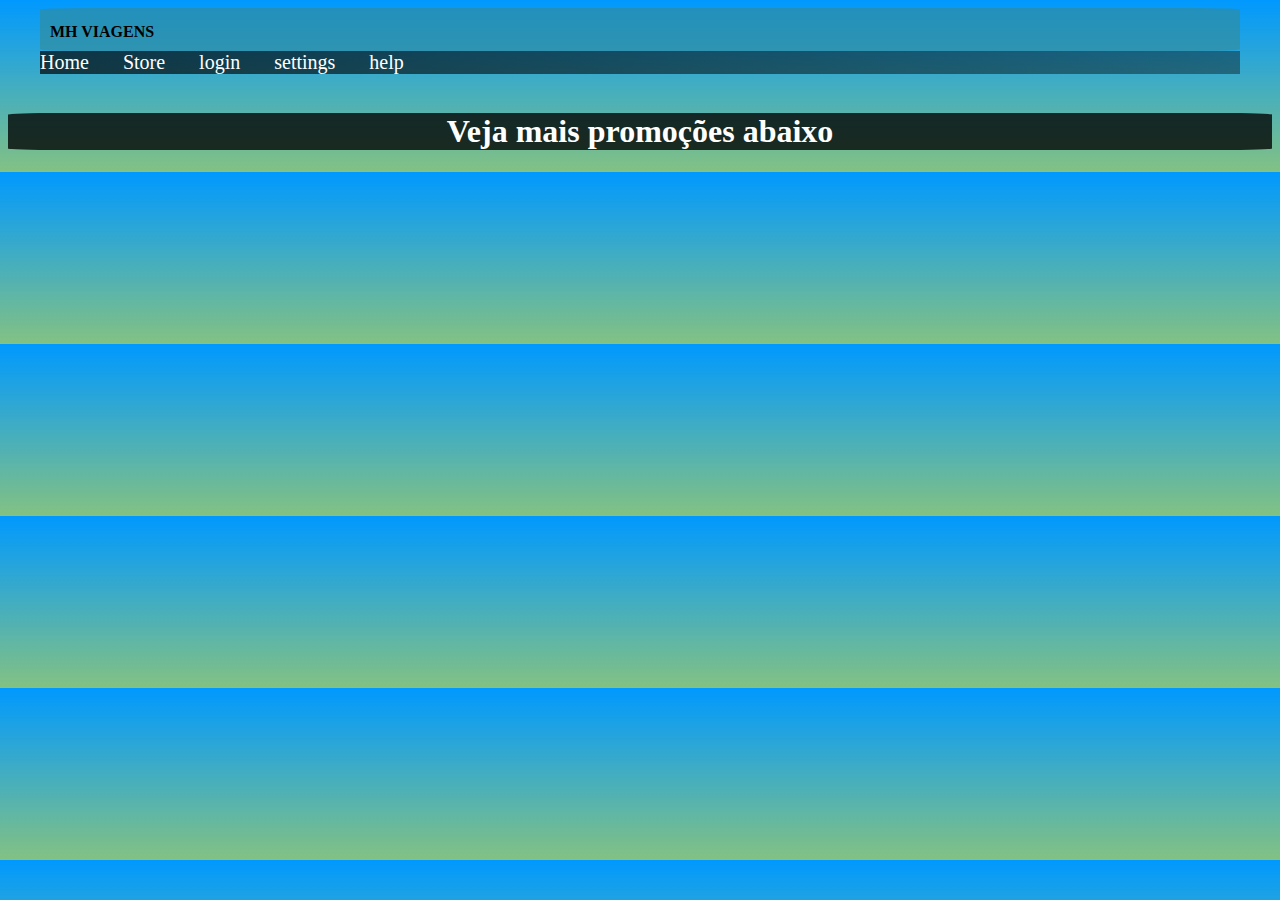
==== index.html @ 92ada7c3 "update" ====
<!DOCTYPE html>
<html lang="pt-br">

<head>
    <meta charset="UTF-8">
    <meta name="viewport" content="width=device-width, initial-scale=1.0">
    <title>Arquivo</title>
    <link rel="stylesheet" href="style.css">
    <link rel="preconnect" href="https://fonts.googleapis.com">
    <link rel="preconnect" href="https://fonts.gstatic.com" crossorigin>
    <link href="https://fonts.googleapis.com/css2?family=Josefin+Slab:ital@1&display=swap" rel="stylesheet">
</head>

<body>
    <header>
        <h4 class="mr">
           MH VIAGENS
        </h4>
        <nav>
            <a href="home.html" target="_blank">Home</a>
            <a href="store.html">Store</a>
            <a href="login.html">login</a>
            <a href="config.html">settings</a>
            <a href="#">help</a>

        </nav>
    </header>
    <main>
        <div class="container"><img src="imagens/BG.jpg" width="100%" alt=""></div>

    </main>
    <h1 class="h1">
        Veja mais promoções abaixo
    </h1>

</body>

</html>
---- style.css ----
.h1{
    text-align: center;
    color: white;
    background-color: rgba(0, 0, 0, 0.778);
    border-radius: 4%;
    
    }
    nav{
        background-image: linear-gradient(to right, #000000af, #00000063);
       
    }
    a{
        color: white;
        font-size: 20px;
        padding-right: 30px;
        text-decoration: none;
    }
    a:hover{
        text-decoration: underline;
    }
    .mr{
        background-color: rgba(51, 138, 153, 0.622);
        margin: 0px;
        padding-top: 15px;
        padding-bottom: 10px;
        padding-left: 10px;
        border-radius: 4%;
    }
    header{
        width: 1200px;
        max-width: 100vw;
        min-width: 300px;
        margin: auto;
       
    }
    main{
        width: 1200px;
        max-width: 100vw;
        min-width: 300px;
        margin: auto;
    }
    body{
        background-image:linear-gradient(to bottom, rgb(0, 153, 255), rgba(0, 128, 0, 0.486));
    }
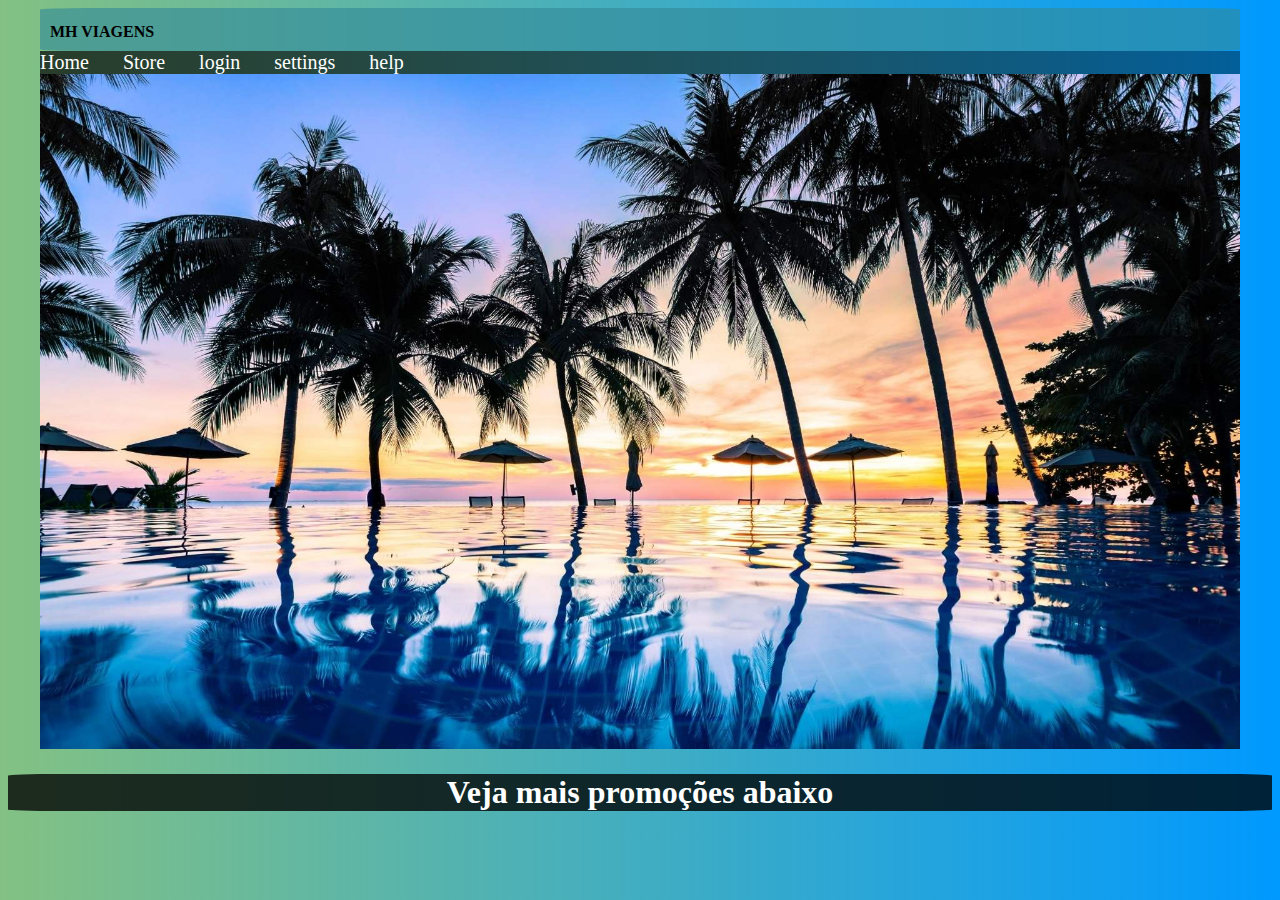
==== commit 73332246: "update" ====
--- a/index.html
+++ b/index.html
@@ -26,7 +26,7 @@
         </nav>
     </header>
     <main>
-        <div class="container"><img src="imagens/BG.jpg" width="100%" alt=""></div>
+        <div class="container"><img src="resort-brasil-lista-melhores.jpg" width="100%" alt=""></div>
 
     </main>
     <h1 class="h1">
--- a/style.css
+++ b/style.css
@@ -41,5 +41,5 @@
         margin: auto;
     }
     body{
-        background-image:linear-gradient(to bottom, rgb(0, 153, 255), rgba(0, 128, 0, 0.486));
+        background-image:linear-gradient(to left, rgb(0, 153, 255), rgba(0, 128, 0, 0.486));
     }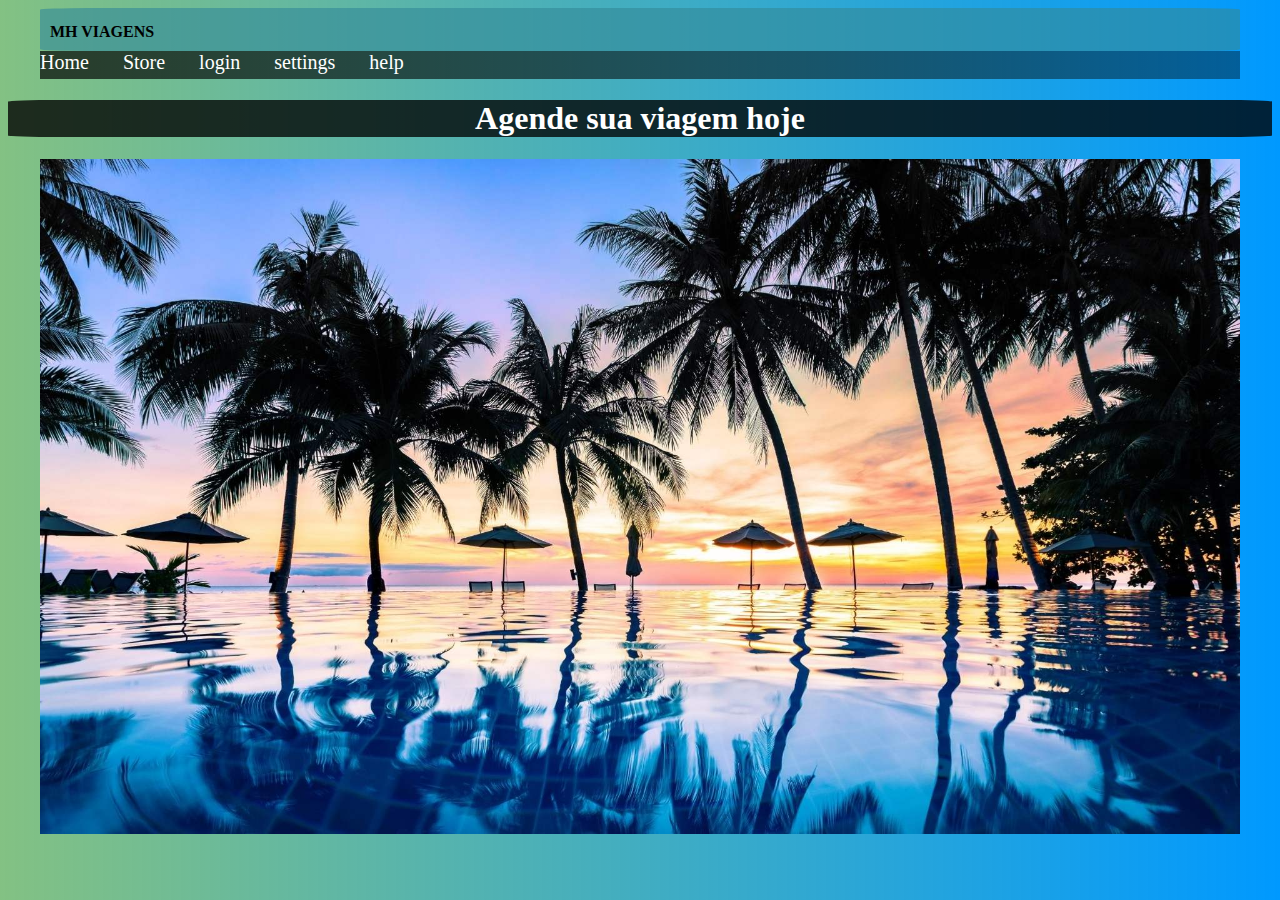
==== commit 4c9474fd: "update" ====
--- a/index.html
+++ b/index.html
@@ -14,7 +14,7 @@
 <body>
     <header>
         <h4 class="mr">
-           MH VIAGENS
+            MH VIAGENS
         </h4>
         <nav>
             <a href="home.html" target="_blank">Home</a>
@@ -25,13 +25,15 @@
 
         </nav>
     </header>
+    <h1 class="h1">
+       Agende sua viagem hoje
+    </h1>
+   
     <main>
         <div class="container"><img src="resort-brasil-lista-melhores.jpg" width="100%" alt=""></div>
 
     </main>
-    <h1 class="h1">
-        Veja mais promoções abaixo
-    </h1>
+
 
 </body>
 
--- a/style.css
+++ b/style.css
@@ -8,12 +8,14 @@
     }
     nav{
         background-image: linear-gradient(to right, #000000af, #00000063);
+        padding-bottom: 5px;
        
     }
     a{
         color: white;
         font-size: 20px;
         padding-right: 30px;
+        padding-bottom: 5px;
         text-decoration: none;
     }
     a:hover{
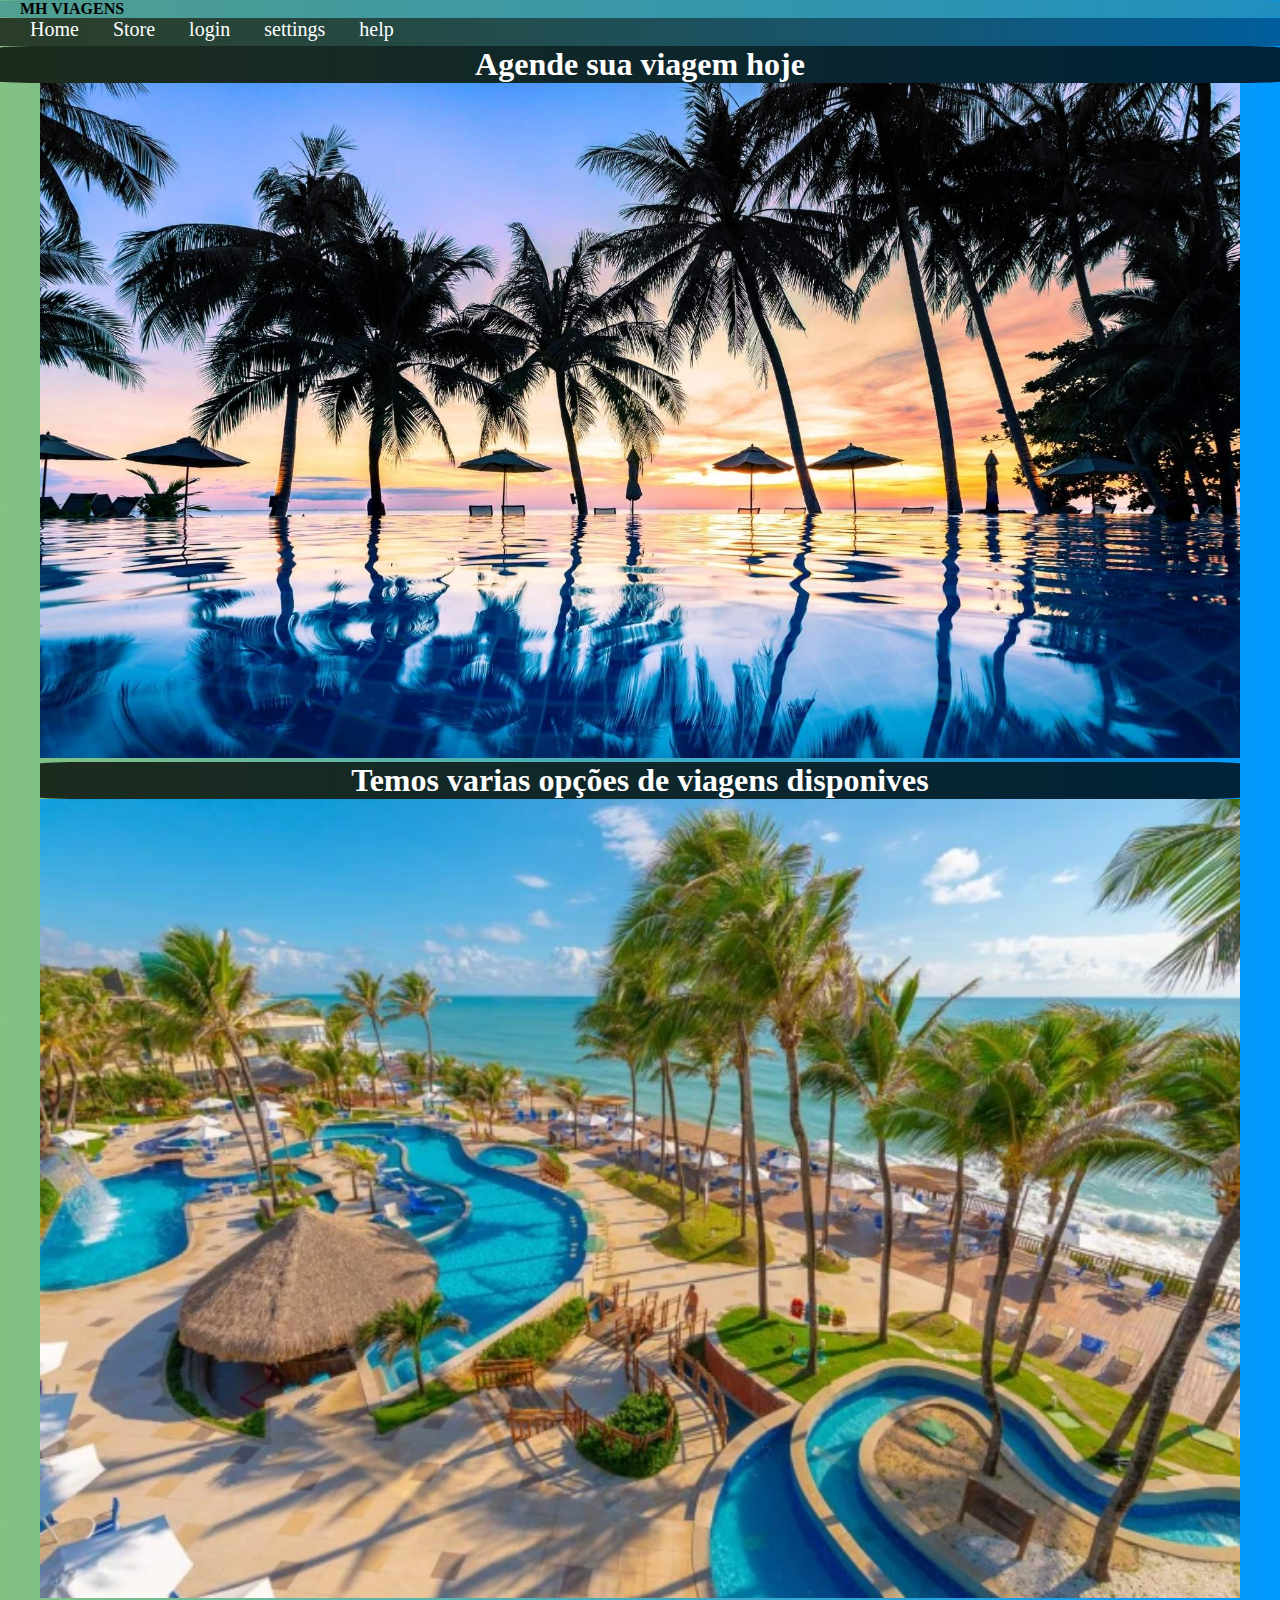
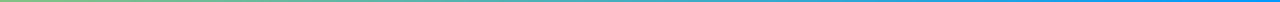
==== commit 2ab68414: "update" ====
--- a/index.html
+++ b/index.html
@@ -26,11 +26,20 @@
         </nav>
     </header>
     <h1 class="h1">
-       Agende sua viagem hoje
+        Agende sua viagem hoje
     </h1>
-   
+
     <main>
-        <div class="container"><img src="resort-brasil-lista-melhores.jpg" width="100%" alt=""></div>
+        <div class="container"><img src="resort-brasil-lista-melhores.jpg" width="100%" alt="Error 404"></div>
+
+
+
+        <h1 class="h1">
+            Temos varias opções de viagens disponives
+        </h1>
+
+<div class="container"><img src="188153847.webp" alt="Error 404" width=100% > </div>
+           
 
     </main>
 
--- a/style.css
+++ b/style.css
@@ -1,47 +1,55 @@
+* {
+    margin: 0;
+}
 
-.h1{
+.h1 {
     text-align: center;
     color: white;
     background-color: rgba(0, 0, 0, 0.778);
     border-radius: 4%;
-    
-    }
-    nav{
-        background-image: linear-gradient(to right, #000000af, #00000063);
-        padding-bottom: 5px;
-       
-    }
-    a{
-        color: white;
-        font-size: 20px;
-        padding-right: 30px;
-        padding-bottom: 5px;
-        text-decoration: none;
-    }
-    a:hover{
-        text-decoration: underline;
-    }
-    .mr{
-        background-color: rgba(51, 138, 153, 0.622);
-        margin: 0px;
-        padding-top: 15px;
-        padding-bottom: 10px;
-        padding-left: 10px;
-        border-radius: 4%;
-    }
-    header{
-        width: 1200px;
-        max-width: 100vw;
-        min-width: 300px;
-        margin: auto;
-       
-    }
-    main{
-        width: 1200px;
-        max-width: 100vw;
-        min-width: 300px;
-        margin: auto;
-    }
-    body{
-        background-image:linear-gradient(to left, rgb(0, 153, 255), rgba(0, 128, 0, 0.486));
-    }+
+}
+
+nav {
+    background-image: linear-gradient(to right, #000000af, #00000063);
+    padding-bottom: 5px;
+
+}
+
+a {
+    color: white;
+    font-size: 20px;
+    padding-left: 30px;
+    padding-bottom: 5px;
+    text-decoration: none;
+}
+
+a:hover {
+    text-decoration: underline;
+}
+
+.mr {
+    background-color: rgba(51, 138, 153, 0.622);
+    padding-left: 20px;
+    border-radius: 4%;
+}
+
+header {
+
+    max-width: 100vw;
+    min-width: 300px;
+    margin: 0px;
+    padding: 0px;
+
+}
+
+main {
+    width: 1200px;
+    max-width: 100vw;
+    min-width: 300px;
+    margin: auto;
+}
+
+body {
+    background-image: linear-gradient(to left, rgb(0, 153, 255), rgba(0, 128, 0, 0.486));
+}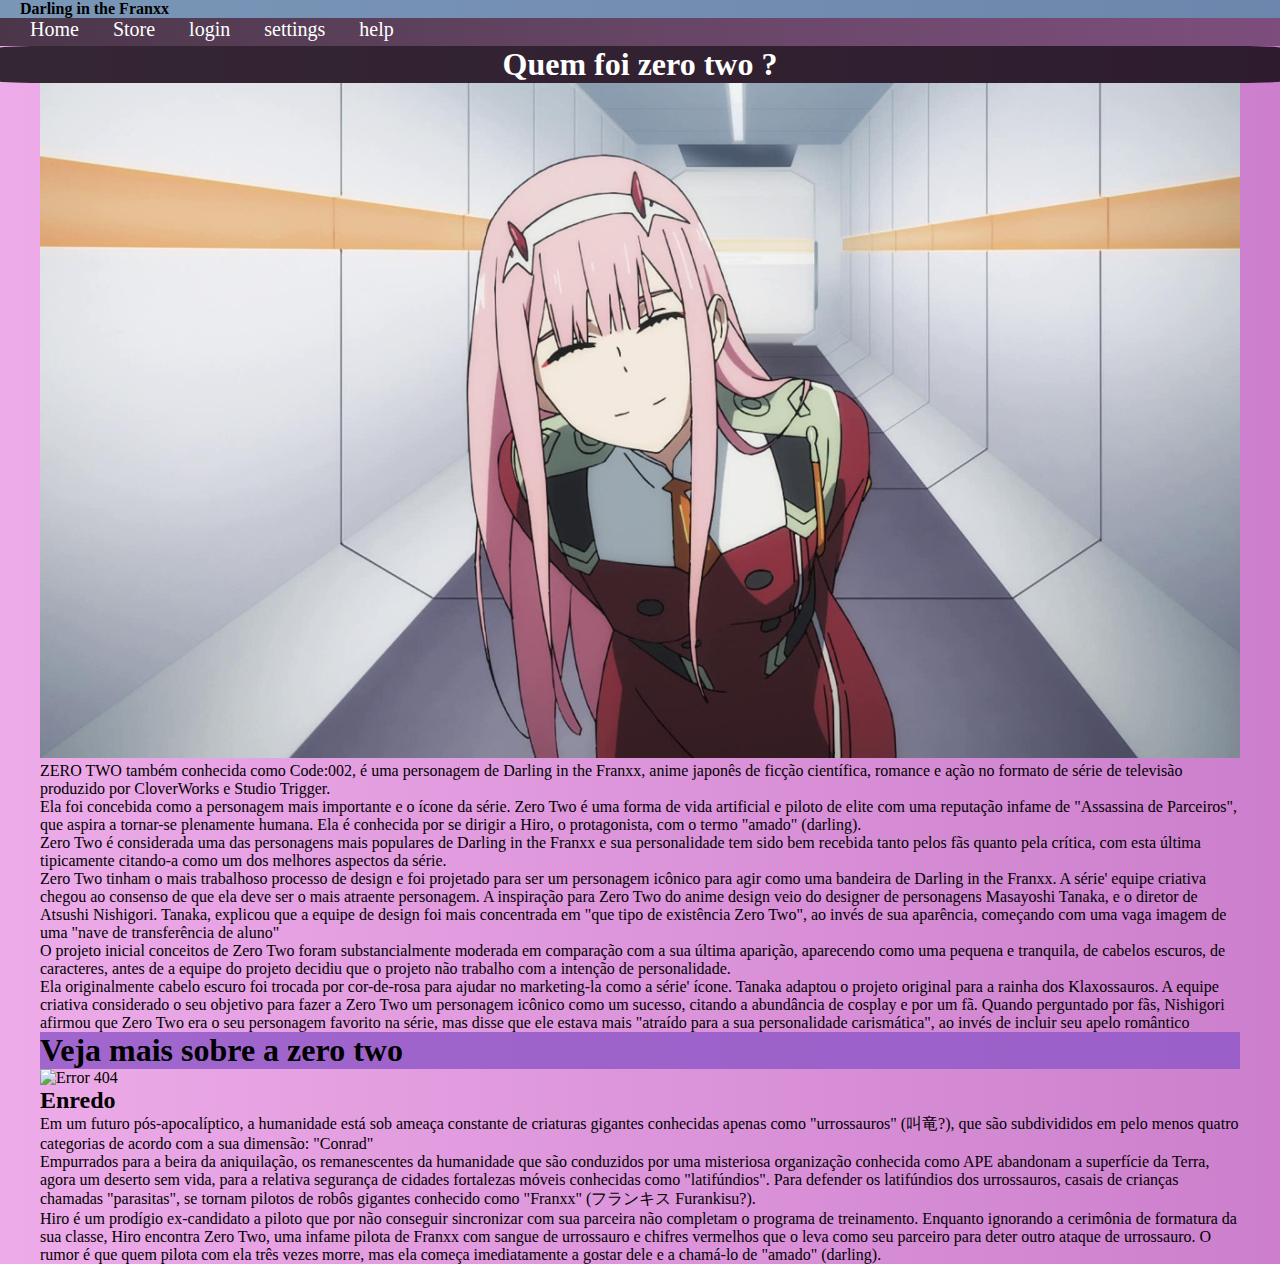
==== commit 1871f80e: "zero-two-update" ====
--- a/index.html
+++ b/index.html
@@ -14,7 +14,9 @@
 <body>
     <header>
         <h4 class="mr">
-            MH VIAGENS
+          
+
+Darling in the Franxx
         </h4>
         <nav>
             <a href="home.html" target="_blank">Home</a>
@@ -26,21 +28,52 @@
         </nav>
     </header>
     <h1 class="h1">
-        Agende sua viagem hoje
+        Quem foi zero two ?
     </h1>
 
     <main>
-        <div class="container"><img src="resort-brasil-lista-melhores.jpg" width="100%" alt="Error 404"></div>
+        <div class="container"><img src="imagens/zero.one.jpg" width="100%" alt="Error 404"></div>
 
+        <p> ZERO TWO também conhecida como Code:002, é uma personagem de Darling in the Franxx, anime japonês de ficção científica, romance e ação no formato de série de televisão produzido por CloverWorks e Studio Trigger. </p>
+        <p>
+            Ela foi concebida como a personagem mais importante e o ícone da série. Zero Two é uma forma de vida artificial e piloto de elite com uma reputação infame de "Assassina de Parceiros", que aspira a tornar-se plenamente humana. Ela é conhecida por se dirigir a Hiro, o protagonista, com o termo "amado" (darling).
+        </p>
 
+        <p>
+            Zero Two é considerada uma das personagens mais populares de Darling in the Franxx e sua personalidade tem sido bem recebida tanto pelos fãs quanto pela crítica, com esta última tipicamente citando-a como um dos melhores aspectos da série.
+        </p>
+        <p>
+            Zero Two tinham o mais trabalhoso processo de design e foi projetado para ser um personagem icônico para agir como uma bandeira de Darling in the Franxx. A série' equipe criativa chegou ao consenso de que ela deve ser o mais atraente personagem. A inspiração para Zero Two do anime design veio do designer de personagens Masayoshi Tanaka, e o diretor de Atsushi Nishigori. Tanaka, explicou que a equipe de design foi mais concentrada em "que tipo de existência Zero Two", ao invés de sua aparência, começando com uma vaga imagem de uma "nave de transferência de aluno"
+        </p>
+        <p>
+            O projeto inicial conceitos de Zero Two foram substancialmente moderada em comparação com a sua última aparição, aparecendo como uma pequena e tranquila, de cabelos escuros, de caracteres, antes de a equipe do projeto decidiu que o projeto não trabalho com a intenção de personalidade.
+        </p>
+        <p>
+            Ela originalmente cabelo escuro foi trocada por cor-de-rosa para ajudar no marketing-la como a série' ícone. Tanaka adaptou o projeto original para a rainha dos Klaxossauros. A equipe criativa considerado o seu objetivo para fazer a Zero Two um personagem icônico como um sucesso, citando a abundância de cosplay e por um fã. Quando perguntado por fãs, Nishigori afirmou que Zero Two era o seu personagem favorito na série, mas disse que ele estava mais "atraído para a sua personalidade carismática", ao invés de incluir seu apelo romântico
+        </p>
 
-        <h1 class="h1">
-            Temos varias opções de viagens disponives
+        <h1 class="h-2">
+            Veja mais sobre a zero two
         </h1>
 
-<div class="container"><img src="188153847.webp" alt="Error 404" width=100% > </div>
-           
+        <div class="container"><img src="#" alt="Error 404" width=100%> </div>
 
+        <h2>
+            Enredo
+        </h2>
+        <p>
+            Em um futuro pós-apocalíptico, a humanidade está sob ameaça constante de criaturas gigantes conhecidas
+            apenas como "urrossauros" (叫竜?), que são subdivididos em pelo menos quatro categorias de acordo com a sua
+            dimensão: "Conrad"
+        </p>
+
+        <p>
+            Empurrados para a beira da aniquilação, os remanescentes da humanidade que são conduzidos por uma misteriosa organização conhecida como APE abandonam a superfície da Terra, agora um deserto sem vida, para a relativa segurança de cidades fortalezas móveis conhecidas como "latifúndios". Para defender os latifúndios dos urrossauros, casais de crianças chamadas "parasitas", se tornam pilotos de robôs gigantes conhecido como "Franxx" (フランキス Furankisu?).
+
+        </p>
+        <p>
+            Hiro é um prodígio ex-candidato a piloto que por não conseguir sincronizar com sua parceira não completam o programa de treinamento. Enquanto ignorando a cerimônia de formatura da sua classe, Hiro encontra Zero Two, uma infame pilota de Franxx com sangue de urrossauro e chifres vermelhos que o leva como seu parceiro para deter outro ataque de urrossauro. O rumor é que quem pilota com ela três vezes morre, mas ela começa imediatamente a gostar dele e a chamá-lo de "amado" (darling).
+        </p>
     </main>
 
 
--- a/style.css
+++ b/style.css
@@ -31,7 +31,7 @@
 .mr {
     background-color: rgba(51, 138, 153, 0.622);
     padding-left: 20px;
-    border-radius: 4%;
+
 }
 
 header {
@@ -51,5 +51,9 @@
 }
 
 body {
-    background-image: linear-gradient(to left, rgb(0, 153, 255), rgba(0, 128, 0, 0.486));
+    background-image: linear-gradient(to left, rgba(175, 54, 175, 0.641), rgba(218, 83, 209, 0.486));
+}
+
+.h-2 {
+    background-color: rgba(144, 88, 200, 0.827);
 }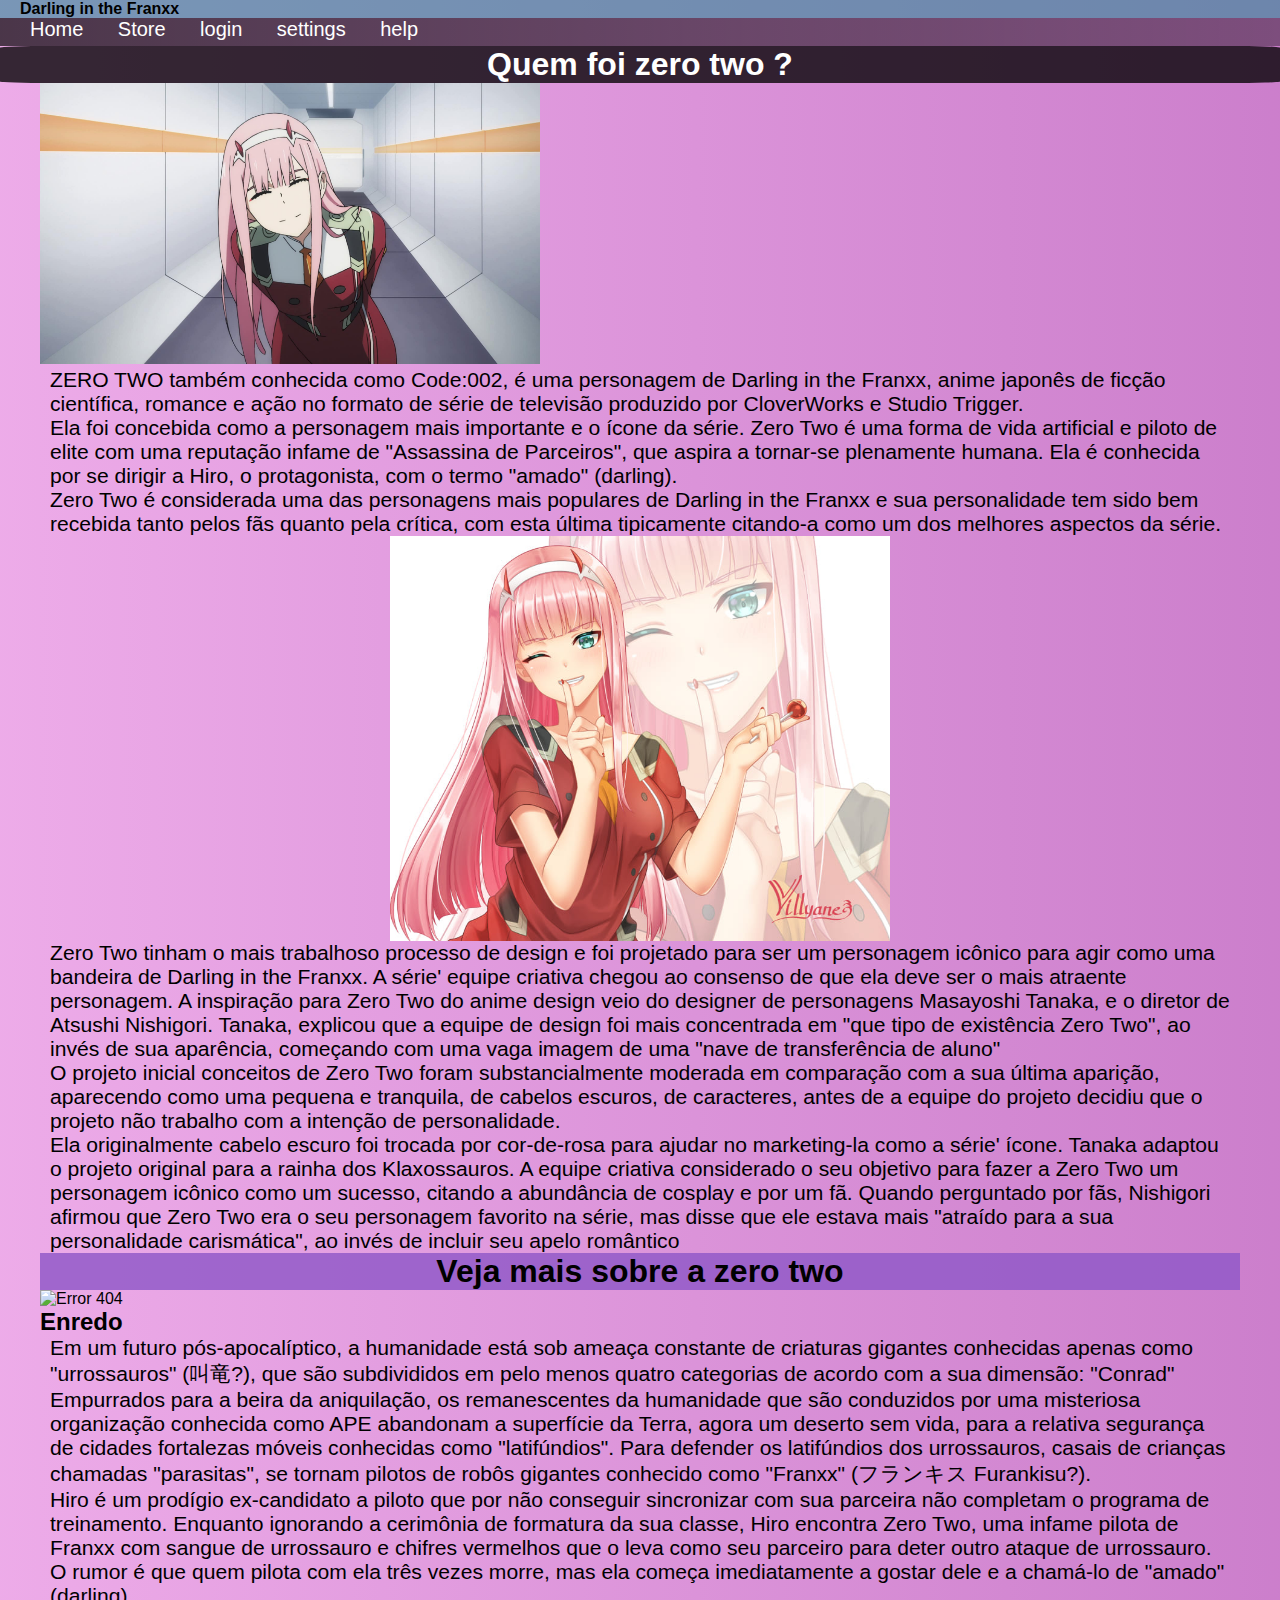
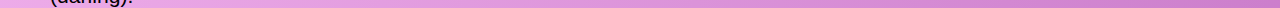
==== commit 5600197e: "update (test)" ====
--- a/index.html
+++ b/index.html
@@ -32,7 +32,7 @@
     </h1>
 
     <main>
-        <div class="container"><img src="imagens/zero.one.jpg" width="100%" alt="Error 404"></div>
+         <img class="img1" src="imagens/zero.one.jpg" width="500px" alt="Error 404">
 
         <p> ZERO TWO também conhecida como Code:002, é uma personagem de Darling in the Franxx, anime japonês de ficção científica, romance e ação no formato de série de televisão produzido por CloverWorks e Studio Trigger. </p>
         <p>
@@ -42,6 +42,9 @@
         <p>
             Zero Two é considerada uma das personagens mais populares de Darling in the Franxx e sua personalidade tem sido bem recebida tanto pelos fãs quanto pela crítica, com esta última tipicamente citando-a como um dos melhores aspectos da série.
         </p>
+        <div>
+            <img class="yillyane" src="imagens/aniyuki-zerotwo-36.jpg"width="500px" alt="zero-two-paisagem">
+        </div>
         <p>
             Zero Two tinham o mais trabalhoso processo de design e foi projetado para ser um personagem icônico para agir como uma bandeira de Darling in the Franxx. A série' equipe criativa chegou ao consenso de que ela deve ser o mais atraente personagem. A inspiração para Zero Two do anime design veio do designer de personagens Masayoshi Tanaka, e o diretor de Atsushi Nishigori. Tanaka, explicou que a equipe de design foi mais concentrada em "que tipo de existência Zero Two", ao invés de sua aparência, começando com uma vaga imagem de uma "nave de transferência de aluno"
         </p>
@@ -56,7 +59,7 @@
             Veja mais sobre a zero two
         </h1>
 
-        <div class="container"><img src="#" alt="Error 404" width=100%> </div>
+        <div class="container"><img src="#" alt="Error 404" width=400px> </div>
 
         <h2>
             Enredo
--- a/style.css
+++ b/style.css
@@ -1,5 +1,6 @@
 * {
     margin: 0;
+    font-family: Arial, Helvetica, sans-serif;
 }
 
 .h1 {
@@ -56,4 +57,22 @@
 
 .h-2 {
     background-color: rgba(144, 88, 200, 0.827);
+    text-align: center;
+
+}
+
+p {
+    padding-left: 10px;
+    padding-right: 10px;
+    font-size: 1.32em;
+}
+
+.yillyane {
+    align-content: center;
+    display: flex;
+    margin: auto;
+}
+
+.img1{
+    margin: auto;
 }